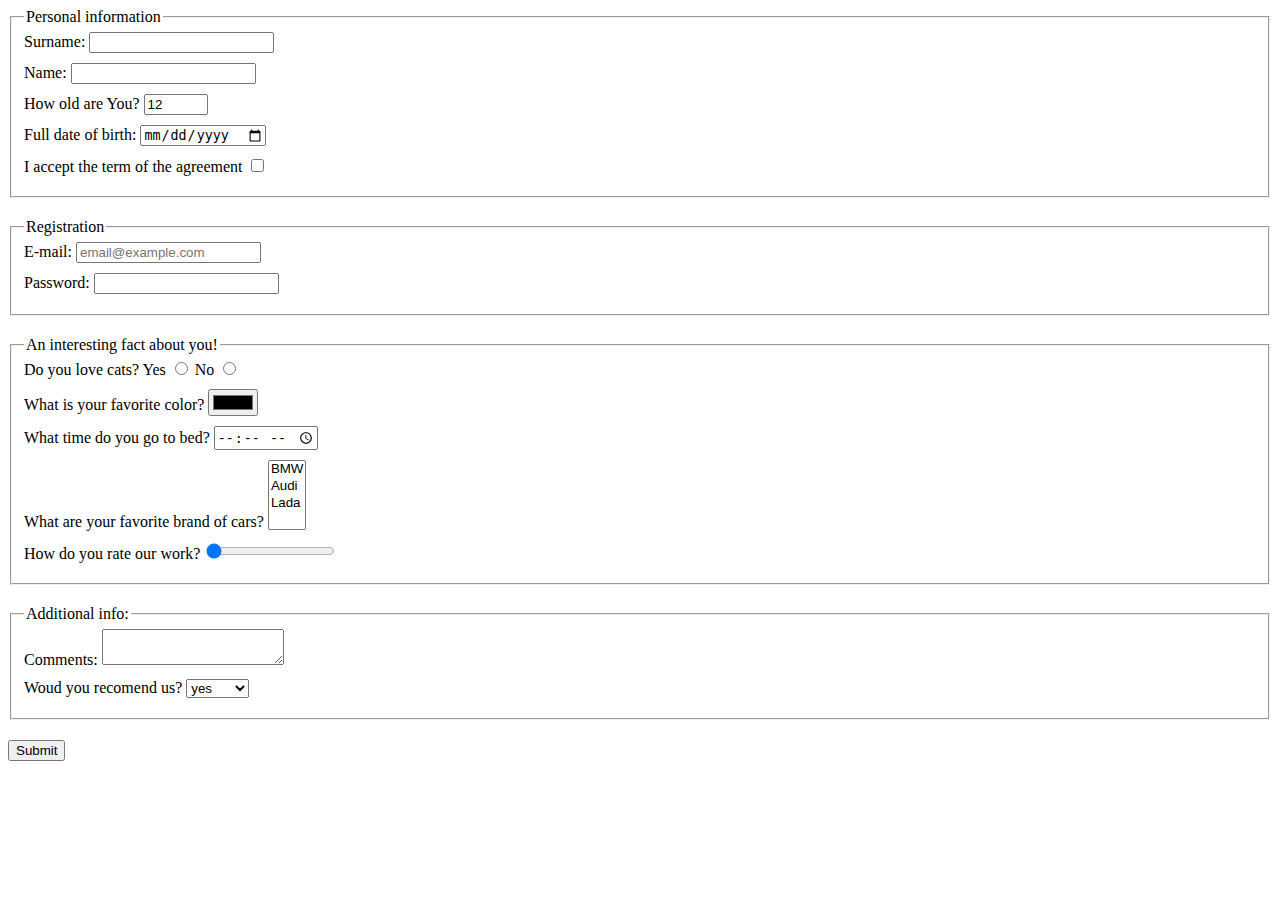
==== src/index.html @ d80abf0a "HTML-forms V01" ====
<!doctype html>
<html lang="en">
  <head>
    <meta charset="UTF-8">
    <meta
      name="viewport"
      content="width=device-width, user-scalable=no, initial-scale=1.0, maximum-scale=1.0, minimum-scale=1.0"
    >
    <meta http-equiv="X-UA-Compatible" content="ie=edge">
    <title>HTML Form</title>
    <link rel="stylesheet" href="./style.css">
  </head>
  <body>
    <script type="text/javascript" src="./main.js"></script>
    <form
      action="https://mate-academy-form-lesson.herokuapp.com/create-application"
      method="post"
    >
      <fieldset class="field-box">
        <legend>Personal information</legend>
        <div class="form-field"> 
          <label for="surname">Surname: </label>
          <input
            type="text"
            name="Surname"
            id="surname"
            required
            autocomplete="off"
          > 
        </div>
        <div class="form-field">
          <label for="name">Name: </label>
          <input
            type="text"
            name="name"
            id="name"
            required
            autocomplete="off"
          > 
        </div>
        <div class="form-field">
          <label for="how old are You">How old are You? </label>
          <input
            type="number"
            name="age"
            id="how old are You"
            min="1"
            max="100"
            value="12"
          > 
        </div>
        <div class="form-field">
          <label for="date">Full date of birth: </label>
          <input
            type="date"
            name="date of birth"
            id="date"
            required
          > 
        </div>
        <div class="form-field">
          <label for="term and agreement">I accept the term of the agreement </label>
          <input
            type="checkbox"
            name="terms"
            id="term and agreement"
            required
          > 
        </div>
      </fieldset>
      <fieldset class="field-box">
        <legend>Registration</legend>
        <div class="form-field">
          <label for="mail">E-mail: </label>
          <input
            type="email"
            name="mail"
            id="mail"
            placeholder="email@example.com"
            required
          >
        </div>
        <div class="form-field">
          <label for="password">Password: </label>
          <input
            type="password"
            name="password"
            id="password"
            minlength="5"
            maxlength="30"
            required
          >
        </div>
      </fieldset>
      <fieldset class="field-box">
        <legend>An interesting fact about you!</legend>
        <div class="form-field">
          Do you love cats?
          <label for="love cats yes">Yes</label>
          <input
            type="radio"
            name="love cats"
            id="love cats yes"
          >
          <label for="love cats no">No</label>
          <input
            type="radio"
            name="love cats"
            id="love cats no"
          >  
        </div>
        <div class="form-field">
          <label for="colors">What is your favorite color?</label>
          <input
            type="color" 
            name="color" 
            id="colors"
            value="#000"
            required
          >
        </div>
        <div class="form-field">
          <label for="time">What time do you go to bed?</label>
          <input
            type="time"
            name="time"
            id="time"
            required
          >
        </div>
        <div class="form-field">
          <label for="cars">What are your favorite brand of cars?</label>
          <select
            name="favorite cars" 
            id="cars"
            required
            multiple
          >
            <option value="bmw">BMW</option>
            <option value="audi">Audi</option>
            <option value="lada">Lada</option>
          </select>
        </div>
        <div class="form-field">
          <label for="rates">How do you rate our work?</label>
          <input
            type="range"
            name="rate"
            id="rates"
            value="0"
            min="0"
            max="100"
            required
          >
        </div>
      </fieldset>
      <fieldset class="field-box">
        <legend>Additional info:</legend>
        <div class="form-field">
          <label for="comment">Comments:</label>
          <textarea
            name="coments" 
            id="comment" 
            cols="20" rows="2"
            required
        ></textarea>
        </div>        
        <div class="form-field">
          <label for="recomends">Woud you recomend us?</label>
          <select 
            type="submit"
            name="recomends" 
            id="recomends"
          >
            <option value="yes"selected>yes</option>
            <option value="no">no</option>
            <option value="maybe">maybe</option>
          </select>
        </div>
      </fieldset>
      <div class="form-field">
        <button type="submit">Submit</button>
      </div>
    </form>
  </body>
</html>
---- src/style.css ----
.form-field {
  margin-bottom: 10px;
}

.field-box {
  margin-bottom: 20px;
}
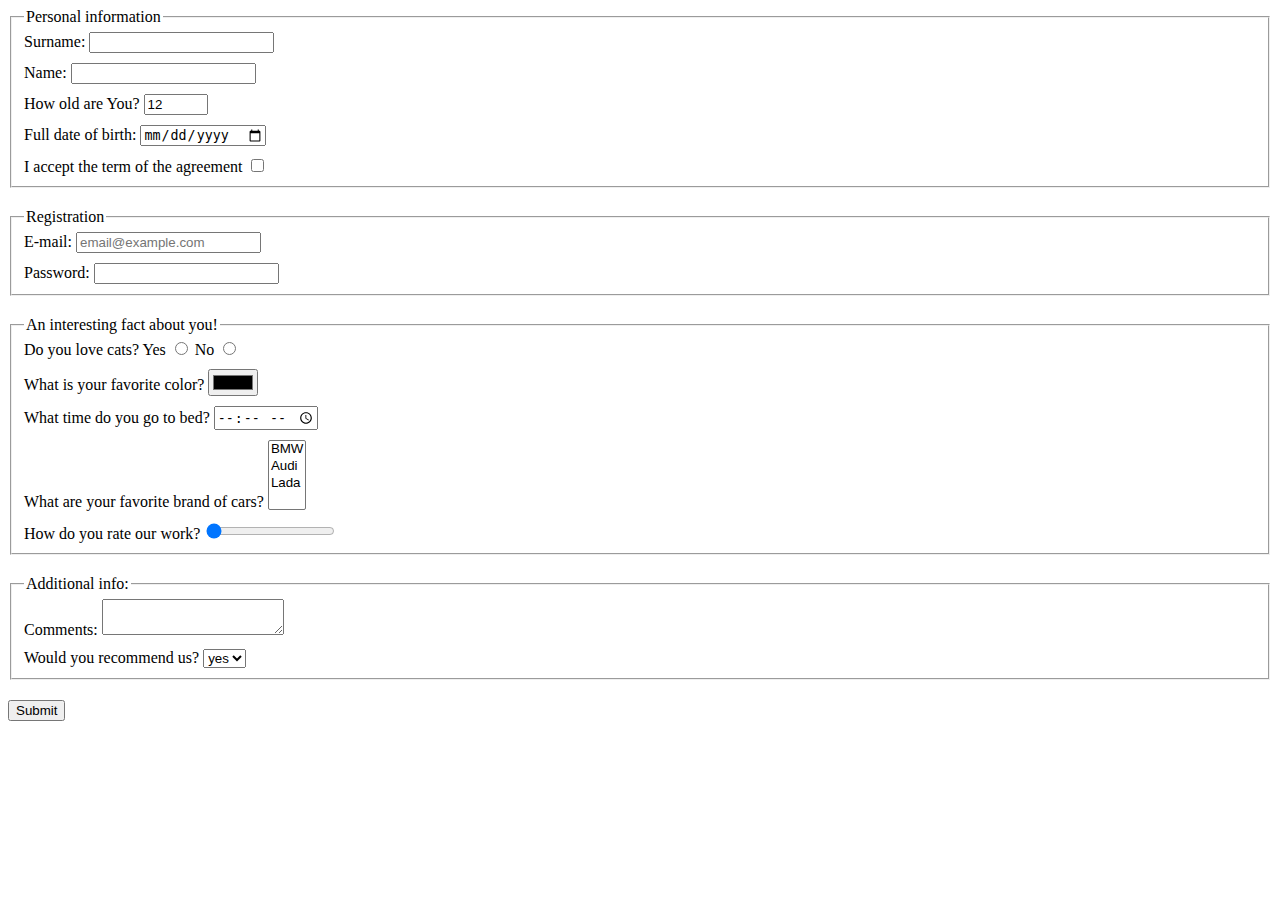
==== commit ea5e0124: "HTML-FORM OK" ====
--- a/src/index.html
+++ b/src/index.html
@@ -11,7 +11,6 @@
     <link rel="stylesheet" href="./style.css">
   </head>
   <body>
-    <script type="text/javascript" src="./main.js"></script>
     <form
       action="https://mate-academy-form-lesson.herokuapp.com/create-application"
       method="post"
@@ -163,24 +162,22 @@
             id="comment" 
             cols="20" rows="2"
             required
-        ></textarea>
+          ></textarea>
         </div>        
         <div class="form-field">
-          <label for="recomends">Woud you recomend us?</label>
+          <label for="recomends">Would you recommend us?</label>
           <select 
-            type="submit"
             name="recomends" 
             id="recomends"
-          >
-            <option value="yes"selected>yes</option>
+            aria-placeholder="yes"
+          >  
+            <option value="yes">yes</option>
             <option value="no">no</option>
-            <option value="maybe">maybe</option>
           </select>
         </div>
       </fieldset>
-      <div class="form-field">
-        <button type="submit">Submit</button>
-      </div>
+      <button type="submit">Submit</button>
     </form>
+    <script type="text/javascript" src="./main.js"></script>
   </body>
 </html>
--- a/src/style.css
+++ b/src/style.css
@@ -1,5 +1,9 @@
 .form-field {
   margin-bottom: 10px;
+}
+
+.form-field:last-child {
+  margin-bottom: 0;
 }
 
 .field-box {
